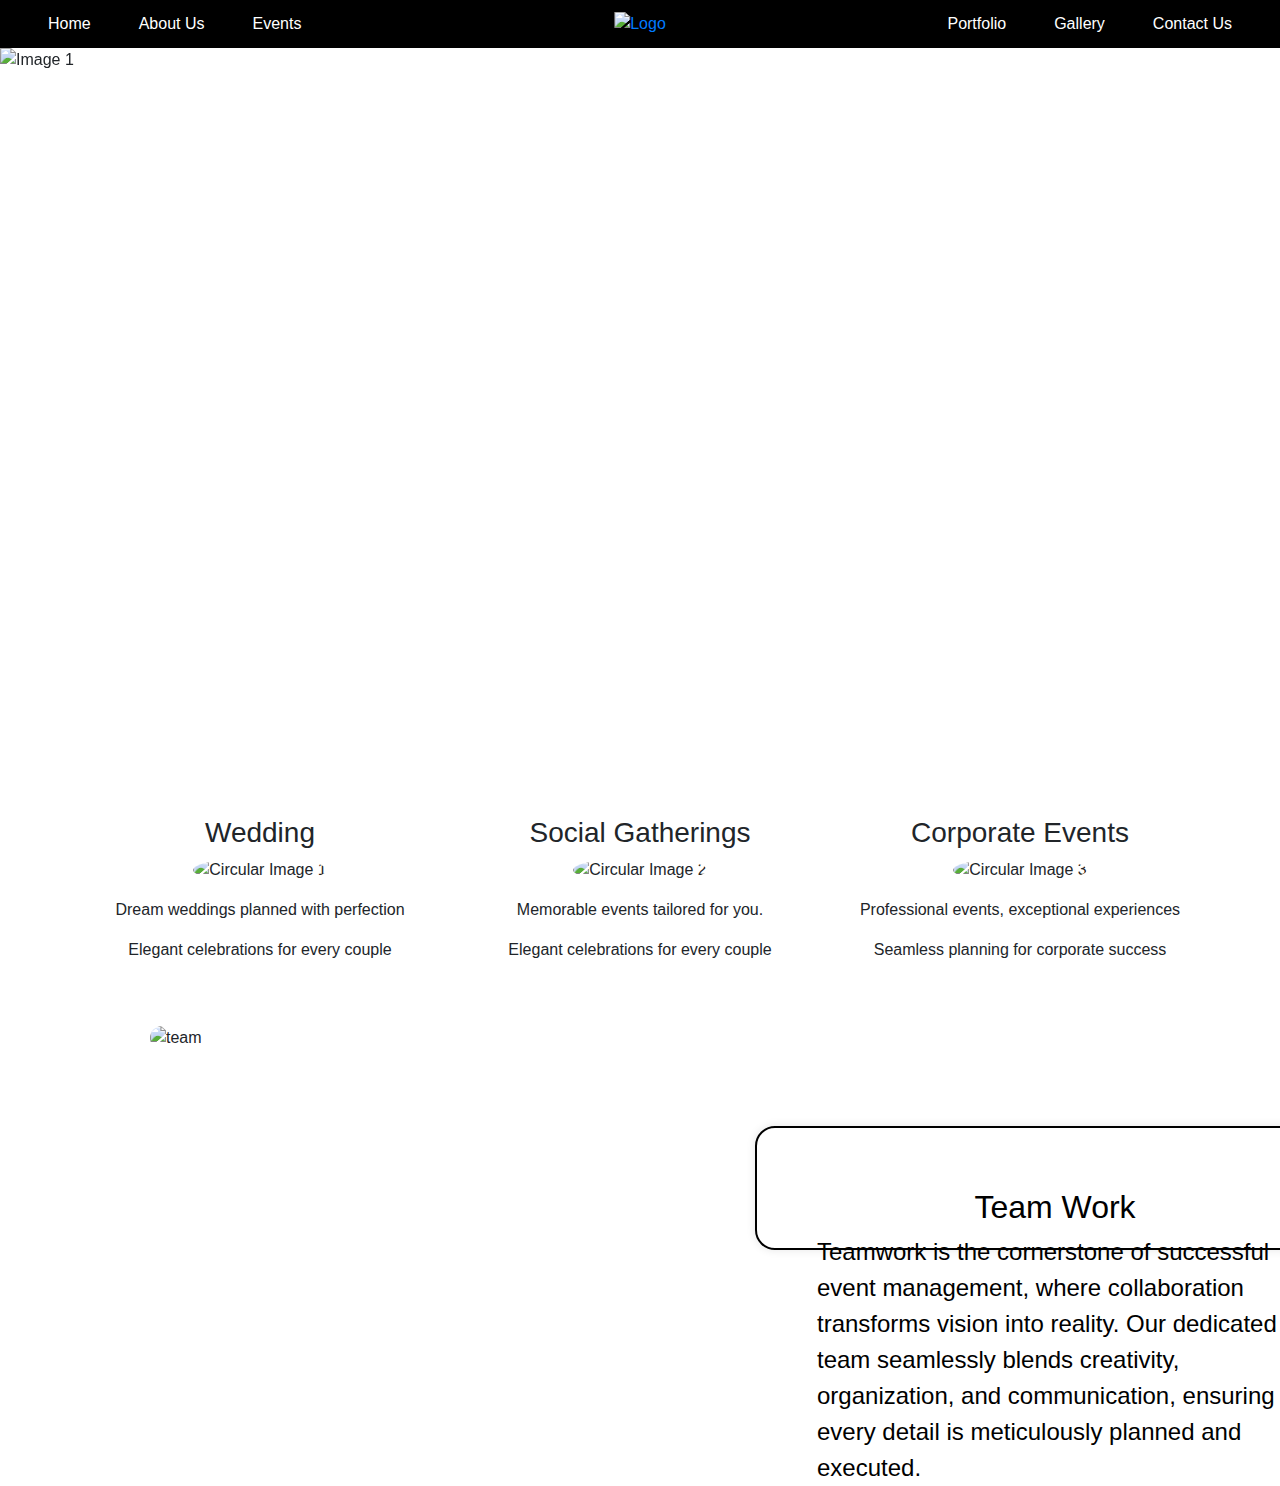
==== src/main/resources/templates/index.html @ 18245f97 "added index.html" ====
<!DOCTYPE html>
<html lang="en">
<head>
    <meta charset="UTF-8">
    <meta name="viewport" content="width=device-width, initial-scale=1.0">
    <title>Navbar with Carousel and Content</title>
    <link href="https://stackpath.bootstrapcdn.com/bootstrap/4.5.2/css/bootstrap.min.css" rel="stylesheet">
    <link rel="stylesheet" href="styles.css">
    <style>
        body {
            margin: 0;
            font-family: Arial, sans-serif;
        }

        .navbar {
            display: flex;
            justify-content: space-between;
            align-items: center;
            background-color: black;   
            /* #333 */
            padding: 12px 24px; /* Increase padding by 20% */
        }

        .navbar ul {
            list-style-type: none;
            margin: 0;
            padding: 0;
            display: flex;
        }

        .navbar ul li {
            margin: 0 12px; /* Increase margin by 20% */
        }

        .navbar ul li a {
            color: white;
            text-decoration: none;
            padding: 12px; /* Increase padding by 20% */
            transition: background 0.3s;
        }

        .navbar ul li a:hover {
            background-color: #575757;
            border-radius: 5px;
        }

        .logo {
            position: absolute;
            left: 50%;
            transform: translateX(-50%);
        }

        .logo img {
            height: 120px; /* Increase height by 20% */
        }

        .navbar-left,
        .navbar-right {
            display: flex;
            align-items: center;
        }

        .carousel-item img {
            height: 80vh; /* Double the original 40vh */
            object-fit: cover;
        }

        .container {
            background-color: white;
        }

        .rounded-circle {
            width: 150px;
            height: 150px;
            object-fit: cover;
        }

        #teamid{
            margin-left: 150px;
            border-radius: 20px;
            z-index: -2;
        }

        .team{
            display: flex;
            flex-wrap: wrap;
            margin-top: 40px;
            background-color: white;
            border: 2px solid black;
            padding: 20px;
            border-radius: 20px;
            box-shadow: 0 0 10px rgba(0,0,0,0.1);
        }
        .main{
            display: inline-block;
            position: relative;
            width: 100%;
            max-width: 600px;
        }

        #tw{
            height: 400px;
            width: 650px;
            margin-top: 100px;
            z-index: 1;
            margin-left: 755px;
            
            text-align: left;
            padding: 60px;
            position: absolute;
            top: 0;
            left: 0;
            width: 100%;
            height: 100%;
            background-color: rgba(0, 0, 0, 0.5); /* Semi-transparent overlay */
            color: white;
            display: flex;
            justify-content: center;
            align-items: center;
            font-size: 1.5rem;
            background-color: white;
            color: black;   
        
        }
    </style>
</head>
<body>
    <nav class="navbar">
        <ul class="navbar-left">
            <li><a href="#home">Home</a></li>
            <li><a href="#about">About Us</a></li>
            <li><a href="#events">Events</a></li>
        </ul>
        <div class="logo">
            <a href="#home"><img src="/LASHKARE EVENT MANAGEMENT (1)-Photoroom.png" alt="Logo"></a>
        </div>
        <ul class="navbar-right">
            <li><a href="#portfolio">Portfolio</a></li>
            <li><a href="#gallery">Gallery</a></li>
            <li><a href="#contact">Contact Us</a></li>
        </ul>
    </nav>

    <div id="carouselExampleIndicators" class="carousel slide" data-ride="carousel" style="height: 80vh;">
        <ol class="carousel-indicators">
            <li data-target="#carouselExampleIndicators" data-slide-to="0" class="active"></li>
            <li data-target="#carouselExampleIndicators" data-slide-to="1"></li>
            <li data-target="#carouselExampleIndicators" data-slide-to="2"></li>
        </ol>
        <div class="carousel-inner" style="height: 100%;">
            <div class="carousel-item active">
                <img src="/wedding_.jpg" class="d-block w-100" alt="Image 1" style="object-fit: cover; height: 100%;">
            </div>
            <div class="carousel-item">
                <img src="bday_splash.jpg" class="d-block w-100" alt="Image 2" style="object-fit: cover; height: 100%;">
            </div>
            <div class="carousel-item">
                <img src="/Stage.jpg" class="d-block w-100" alt="Image 3" style="object-fit: cover; height: 100%;">
            </div>
        </div>
        <a class="carousel-control-prev" href="#carouselExampleIndicators" role="button" data-slide="prev">
            <span class="carousel-control-prev-icon" aria-hidden="true"></span>
            <span class="sr-only">Previous</span>
        </a>
        <a class="carousel-control-next" href="#carouselExampleIndicators" role="button" data-slide="next">
            <span class="carousel-control-next-icon" aria-hidden="true"></span>
            <span class="sr-only">Next</span>
        </a>
    </div>

    <div class="container py-5 bg-white">
        <div class="row text-center">
            <div class="col-md-4">
                <h3>Wedding</h3>
                <img src="/weeding.avif" alt="Circular Image 1" class="rounded-circle mb-3">
                <p>Dream weddings planned with perfection</p>
                <p>Elegant celebrations for every couple</p>
            </div>
            <div class="col-md-4">
                <h3>Social Gatherings</h3>
                <img src="/social-gathering.avif" alt="Circular Image 2" class="rounded-circle mb-3">
                <p>Memorable events tailored for you.</p>
                <p>Elegant celebrations for every couple</p>
            </div>
            <div class="col-md-4">
                <h3>Corporate Events</h3>
                <img src="/corporate_event.jpeg" alt="Circular Image 3" class="rounded-circle mb-3">
                <p>Professional events, exceptional experiences</p>
                <p>Seamless planning for corporate success</p>
            </div>
        </div>
    </div>

    <div >
        <div class="main">
            <img src="/Team_Management.jpg" height= "450px" width = "" alt="team" id="teamid">
            <div class="main team" id="tw" >
                <h2>Team Work</h2>
                <p>Teamwork is the cornerstone of successful event management, 
                    where collaboration transforms vision into reality. Our dedicated team 
                    seamlessly blends creativity, organization, and communication, ensuring
                     every detail is meticulously planned and executed.
            </div>
        </div>
    </div>

    <!-- <iframe src="/Brilliant_team-min-1536x851 (1).webp" frameborder="0" width="100%" height="1000px"></iframe> -->

    <script src="https://code.jquery.com/jquery-3.5.1.slim.min.js"></script>
    <script src="https://cdn.jsdelivr.net/npm/@popperjs/core@2.5.4/dist/umd/popper.min.js"></script>
    <script src="https://stackpath.bootstrapcdn.com/bootstrap/4.5.2/js/bootstrap.min.js"></script>
</body>
</html>
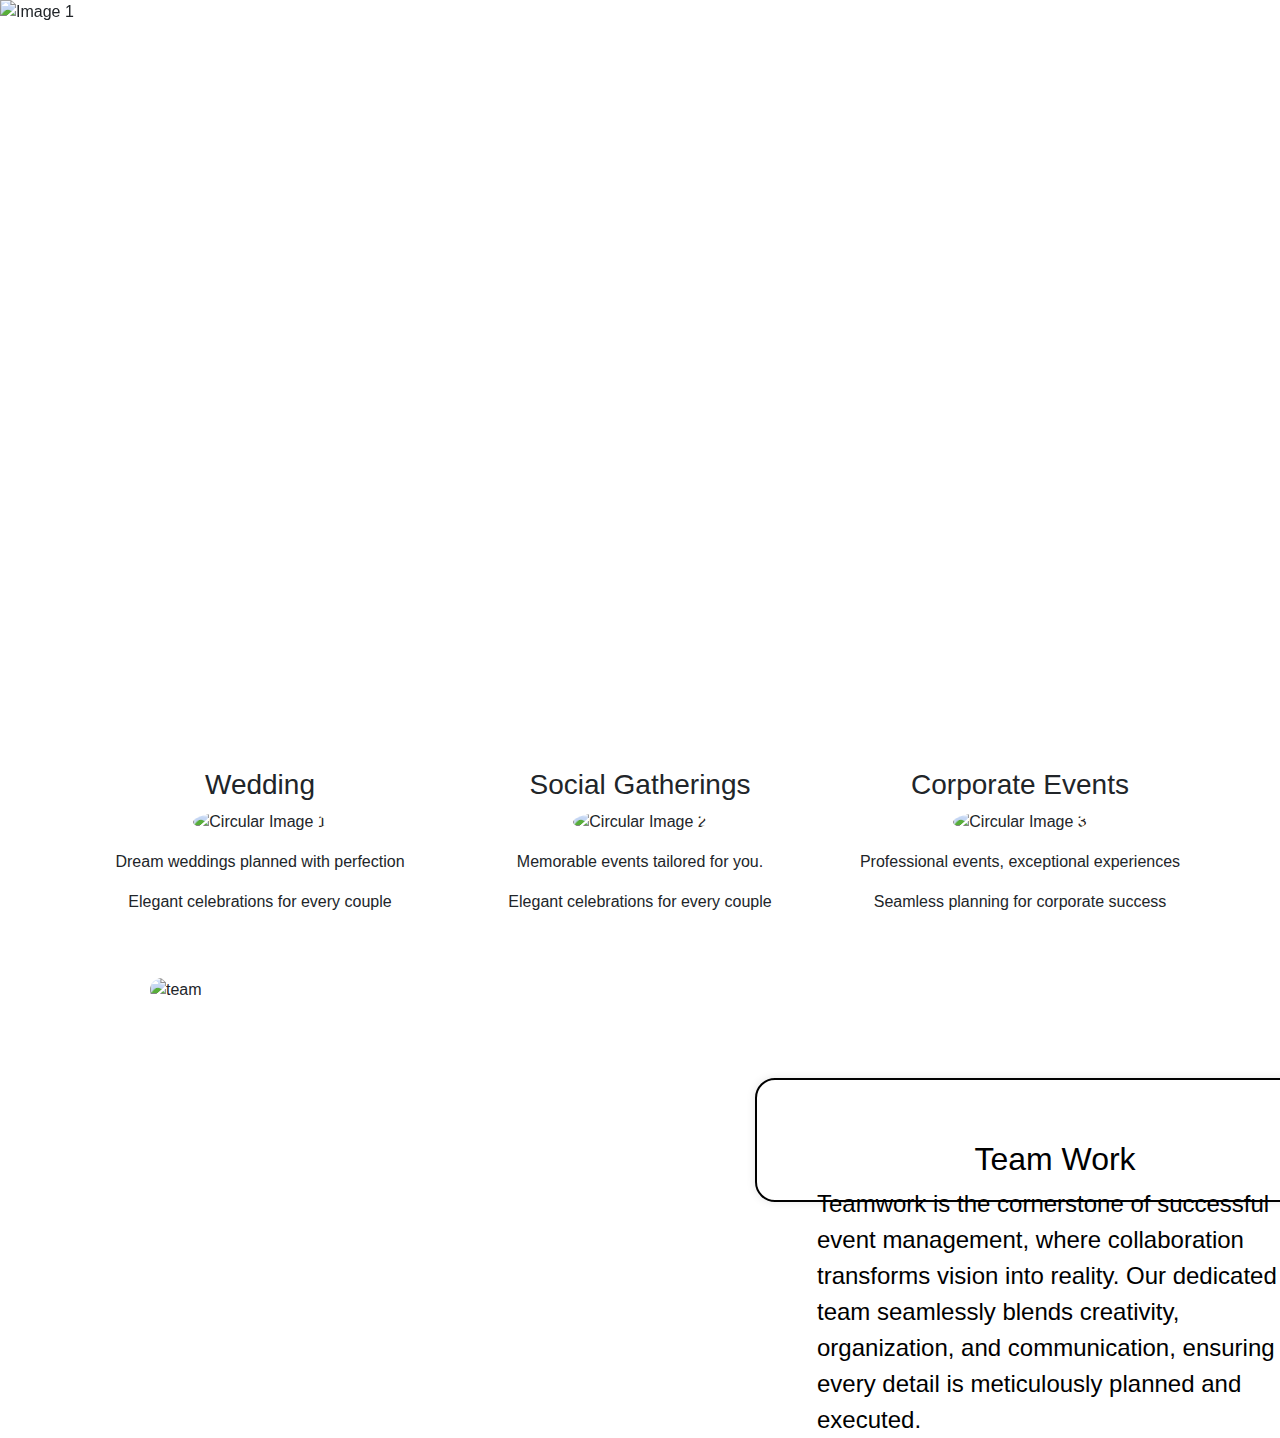
==== commit 36a05ccf: "Added some new file" ====
--- a/src/main/resources/templates/index.html
+++ b/src/main/resources/templates/index.html
@@ -1,65 +1,18 @@
 <!DOCTYPE html>
-<html lang="en">
+<html xmlns:th="http://www.thymeleaf.org">
 <head>
     <meta charset="UTF-8">
     <meta name="viewport" content="width=device-width, initial-scale=1.0">
-    <title>Navbar with Carousel and Content</title>
+    <title>Lakshare_Events-Home </title>
     <link href="https://stackpath.bootstrapcdn.com/bootstrap/4.5.2/css/bootstrap.min.css" rel="stylesheet">
-    <link rel="stylesheet" href="styles.css">
-    <style>
+    <link rel="stylesheet" type="text/css" th:href="@{/CSS/Footer.css}">
+    <link rel="stylesheet" type="text/css" th:href="@{/CSS/Navbar.css}">
+<style>
         body {
             margin: 0;
             font-family: Arial, sans-serif;
         }
-
-        .navbar {
-            display: flex;
-            justify-content: space-between;
-            align-items: center;
-            background-color: black;   
-            /* #333 */
-            padding: 12px 24px; /* Increase padding by 20% */
-        }
-
-        .navbar ul {
-            list-style-type: none;
-            margin: 0;
-            padding: 0;
-            display: flex;
-        }
-
-        .navbar ul li {
-            margin: 0 12px; /* Increase margin by 20% */
-        }
-
-        .navbar ul li a {
-            color: white;
-            text-decoration: none;
-            padding: 12px; /* Increase padding by 20% */
-            transition: background 0.3s;
-        }
-
-        .navbar ul li a:hover {
-            background-color: #575757;
-            border-radius: 5px;
-        }
-
-        .logo {
-            position: absolute;
-            left: 50%;
-            transform: translateX(-50%);
-        }
-
-        .logo img {
-            height: 120px; /* Increase height by 20% */
-        }
-
-        .navbar-left,
-        .navbar-right {
-            display: flex;
-            align-items: center;
-        }
-
+        
         .carousel-item img {
             height: 80vh; /* Double the original 40vh */
             object-fit: cover;
@@ -125,22 +78,9 @@
     </style>
 </head>
 <body>
-    <nav class="navbar">
-        <ul class="navbar-left">
-            <li><a href="#home">Home</a></li>
-            <li><a href="#about">About Us</a></li>
-            <li><a href="#events">Events</a></li>
-        </ul>
-        <div class="logo">
-            <a href="#home"><img src="/LASHKARE EVENT MANAGEMENT (1)-Photoroom.png" alt="Logo"></a>
-        </div>
-        <ul class="navbar-right">
-            <li><a href="#portfolio">Portfolio</a></li>
-            <li><a href="#gallery">Gallery</a></li>
-            <li><a href="#contact">Contact Us</a></li>
-        </ul>
-    </nav>
-
+   <!-- Include NavBar Header Section-->
+    <div th:insert="~{fragment/Navbar :: navbar}"></div>
+    <!-- Start Home Page Content-->
     <div id="carouselExampleIndicators" class="carousel slide" data-ride="carousel" style="height: 80vh;">
         <ol class="carousel-indicators">
             <li data-target="#carouselExampleIndicators" data-slide-to="0" class="active"></li>
@@ -149,13 +89,13 @@
         </ol>
         <div class="carousel-inner" style="height: 100%;">
             <div class="carousel-item active">
-                <img src="/wedding_.jpg" class="d-block w-100" alt="Image 1" style="object-fit: cover; height: 100%;">
+                <img th:src="@{/Images/stage.avif}" class="d-block w-100" alt="Image 1" style="object-fit: cover; height: 100%;">
             </div>
             <div class="carousel-item">
-                <img src="bday_splash.jpg" class="d-block w-100" alt="Image 2" style="object-fit: cover; height: 100%;">
+                <img th:src="@{/Images/bday_cover.avif}" class="d-block w-100" alt="Image 2" style="object-fit: cover; height: 100%;">
             </div>
             <div class="carousel-item">
-                <img src="/Stage.jpg" class="d-block w-100" alt="Image 3" style="object-fit: cover; height: 100%;">
+                <img th:src="@{/Images/corporate_event.jpeg}" class="d-block w-100" alt="Image 3" style="object-fit: cover; height: 100%;">
             </div>
         </div>
         <a class="carousel-control-prev" href="#carouselExampleIndicators" role="button" data-slide="prev">
@@ -172,28 +112,27 @@
         <div class="row text-center">
             <div class="col-md-4">
                 <h3>Wedding</h3>
-                <img src="/weeding.avif" alt="Circular Image 1" class="rounded-circle mb-3">
+                <img th:src="@{/Images/weeding.avif}" alt="Circular Image 1" class="rounded-circle mb-3">
                 <p>Dream weddings planned with perfection</p>
                 <p>Elegant celebrations for every couple</p>
             </div>
             <div class="col-md-4">
                 <h3>Social Gatherings</h3>
-                <img src="/social-gathering.avif" alt="Circular Image 2" class="rounded-circle mb-3">
+                <img th:src="@{/Images/social-gathering.avif}" alt="Circular Image 2" class="rounded-circle mb-3">
                 <p>Memorable events tailored for you.</p>
                 <p>Elegant celebrations for every couple</p>
             </div>
             <div class="col-md-4">
                 <h3>Corporate Events</h3>
-                <img src="/corporate_event.jpeg" alt="Circular Image 3" class="rounded-circle mb-3">
+                <img th:src="@{/Images/corporate_event.jpeg}" alt="Circular Image 3" class="rounded-circle mb-3">
                 <p>Professional events, exceptional experiences</p>
                 <p>Seamless planning for corporate success</p>
             </div>
         </div>
     </div>
-
     <div >
         <div class="main">
-            <img src="/Team_Management.jpg" height= "450px" width = "" alt="team" id="teamid">
+            <img th:src="@{/Images/Team_Management.jpg}" height= "450px" width = "" alt="team" id="teamid">
             <div class="main team" id="tw" >
                 <h2>Team Work</h2>
                 <p>Teamwork is the cornerstone of successful event management, 
@@ -204,6 +143,8 @@
         </div>
     </div>
 
+    <!-- Include Footer Section-->
+    <div th:insert="~{fragment/Footer :: footerfrag}"></div>
     <!-- <iframe src="/Brilliant_team-min-1536x851 (1).webp" frameborder="0" width="100%" height="1000px"></iframe> -->
 
     <script src="https://code.jquery.com/jquery-3.5.1.slim.min.js"></script>
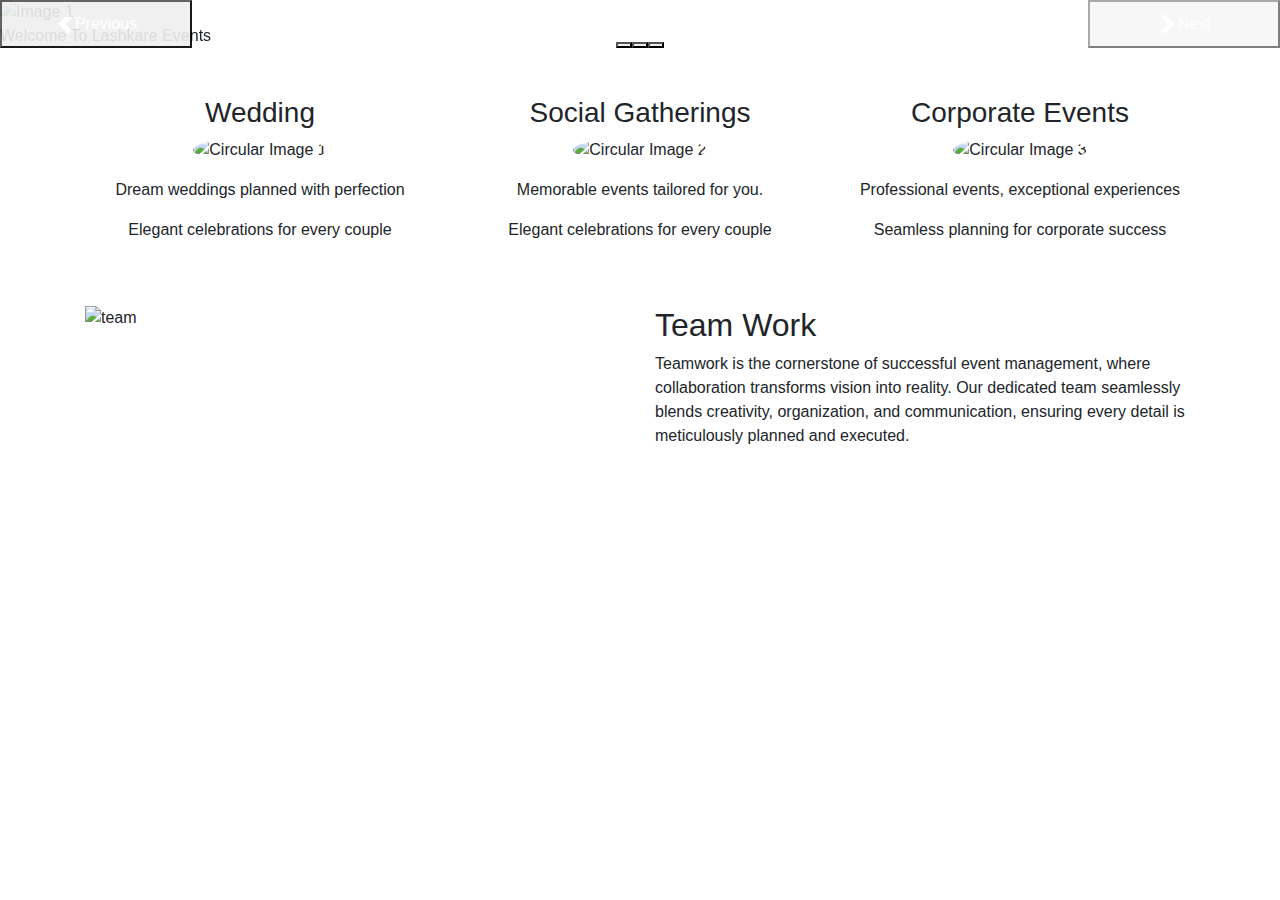
==== commit 40330781: "Done All File" ====
--- a/src/main/resources/templates/index.html
+++ b/src/main/resources/templates/index.html
@@ -1,154 +1,112 @@
 <!DOCTYPE html>
-<html xmlns:th="http://www.thymeleaf.org">
+<html xmlns="http://www.w3.org/1999/xhtml" xmlns:th="http://www.thymeleaf.org" >
 <head>
     <meta charset="UTF-8">
     <meta name="viewport" content="width=device-width, initial-scale=1.0">
     <title>Lakshare_Events-Home </title>
     <link href="https://stackpath.bootstrapcdn.com/bootstrap/4.5.2/css/bootstrap.min.css" rel="stylesheet">
+    <link rel="stylesheet"
+        href="https://stackpath.bootstrapcdn.com/bootstrap/4.5.2/css/bootstrap.min.css">
+    <link rel="stylesheet"
+        href="https://cdnjs.cloudflare.com/ajax/libs/font-awesome/4.7.0/css/font-awesome.min.css">
+    
     <link rel="stylesheet" type="text/css" th:href="@{/CSS/Footer.css}">
     <link rel="stylesheet" type="text/css" th:href="@{/CSS/Navbar.css}">
-<style>
-        body {
-            margin: 0;
-            font-family: Arial, sans-serif;
-        }
-        
-        .carousel-item img {
-            height: 80vh; /* Double the original 40vh */
-            object-fit: cover;
-        }
-
-        .container {
-            background-color: white;
-        }
-
-        .rounded-circle {
-            width: 150px;
-            height: 150px;
-            object-fit: cover;
-        }
-
-        #teamid{
-            margin-left: 150px;
-            border-radius: 20px;
-            z-index: -2;
-        }
-
-        .team{
-            display: flex;
-            flex-wrap: wrap;
-            margin-top: 40px;
-            background-color: white;
-            border: 2px solid black;
-            padding: 20px;
-            border-radius: 20px;
-            box-shadow: 0 0 10px rgba(0,0,0,0.1);
-        }
-        .main{
-            display: inline-block;
-            position: relative;
-            width: 100%;
-            max-width: 600px;
-        }
-
-        #tw{
-            height: 400px;
-            width: 650px;
-            margin-top: 100px;
-            z-index: 1;
-            margin-left: 755px;
-            
-            text-align: left;
-            padding: 60px;
-            position: absolute;
-            top: 0;
-            left: 0;
-            width: 100%;
-            height: 100%;
-            background-color: rgba(0, 0, 0, 0.5); /* Semi-transparent overlay */
-            color: white;
-            display: flex;
-            justify-content: center;
-            align-items: center;
-            font-size: 1.5rem;
-            background-color: white;
-            color: black;   
-        
-        }
+    <link rel="stylesheet" type="text/css" th:href="@{/CSS/index.css}">
+	
+	<style>
+       
     </style>
 </head>
 <body>
    <!-- Include NavBar Header Section-->
-    <div th:insert="~{fragment/Navbar :: navbar}"></div>
-    <!-- Start Home Page Content-->
-    <div id="carouselExampleIndicators" class="carousel slide" data-ride="carousel" style="height: 80vh;">
-        <ol class="carousel-indicators">
-            <li data-target="#carouselExampleIndicators" data-slide-to="0" class="active"></li>
-            <li data-target="#carouselExampleIndicators" data-slide-to="1"></li>
-            <li data-target="#carouselExampleIndicators" data-slide-to="2"></li>
-        </ol>
-        <div class="carousel-inner" style="height: 100%;">
-            <div class="carousel-item active">
-                <img th:src="@{/Images/stage.avif}" class="d-block w-100" alt="Image 1" style="object-fit: cover; height: 100%;">
-            </div>
-            <div class="carousel-item">
-                <img th:src="@{/Images/bday_cover.avif}" class="d-block w-100" alt="Image 2" style="object-fit: cover; height: 100%;">
-            </div>
-            <div class="carousel-item">
-                <img th:src="@{/Images/corporate_event.jpeg}" class="d-block w-100" alt="Image 3" style="object-fit: cover; height: 100%;">
-            </div>
-        </div>
-        <a class="carousel-control-prev" href="#carouselExampleIndicators" role="button" data-slide="prev">
-            <span class="carousel-control-prev-icon" aria-hidden="true"></span>
-            <span class="sr-only">Previous</span>
-        </a>
-        <a class="carousel-control-next" href="#carouselExampleIndicators" role="button" data-slide="next">
-            <span class="carousel-control-next-icon" aria-hidden="true"></span>
-            <span class="sr-only">Next</span>
-        </a>
-    </div>
+    <div th:insert="~{/Navbar :: navbar}"></div>
+    
+     <!-- CAROUSEL OF 3 IMAGES START -->
+   <div id="carouselExampleIndicators" class="carousel slide" data-bs-ride="carousel">
+       <div class="carousel-indicators">
+           <button type="button" data-bs-target="#carouselExampleIndicators" data-bs-slide-to="0" class="active" aria-current="true" aria-label="Slide 1"></button>
+           <button type="button" data-bs-target="#carouselExampleIndicators" data-bs-slide-to="1" aria-label="Slide 2"></button>
+           <button type="button" data-bs-target="#carouselExampleIndicators" data-bs-slide-to="2" aria-label="Slide 3"></button>
+       </div>
+       <div class="carousel-inner">
+           <div class="carousel-item active">
+               <img th:src="@{/Images/wedding_.jpg}" class="d-block w-100" alt="Image 1">
+               <div class="overlay">
+                   <div class="text">Welcome To Lashkare Events</div>
+               </div>
+           </div>
+           <div class="carousel-item">
+               <img th:src="@{/Images/bday_splash.jpg}" class="d-block w-100" alt="Image 2">
+           </div>
+           <div class="carousel-item">
+               <img th:src="@{/Images/Stage.jpg}" class="d-block w-100" alt="Image 3">
+           </div>
+       </div>
+       <button class="carousel-control-prev" type="button" data-bs-target="#carouselExampleIndicators" data-bs-slide="prev">
+           <span class="carousel-control-prev-icon" aria-hidden="true"></span>
+           <span class="visually-hidden">Previous</span>
+       </button>
+       <button class="carousel-control-next" type="button" data-bs-target="#carouselExampleIndicators" data-bs-slide="next">
+           <span class="carousel-control-next-icon" aria-hidden="true"></span>
+           <span class="visually-hidden">Next</span>
+       </button>
+   </div>
+   <!-- CAROUSEL OF 3 IMAGES END -->
 
-    <div class="container py-5 bg-white">
-        <div class="row text-center">
-            <div class="col-md-4">
-                <h3>Wedding</h3>
-                <img th:src="@{/Images/weeding.avif}" alt="Circular Image 1" class="rounded-circle mb-3">
-                <p>Dream weddings planned with perfection</p>
-                <p>Elegant celebrations for every couple</p>
-            </div>
-            <div class="col-md-4">
-                <h3>Social Gatherings</h3>
-                <img th:src="@{/Images/social-gathering.avif}" alt="Circular Image 2" class="rounded-circle mb-3">
-                <p>Memorable events tailored for you.</p>
-                <p>Elegant celebrations for every couple</p>
-            </div>
-            <div class="col-md-4">
-                <h3>Corporate Events</h3>
-                <img th:src="@{/Images/corporate_event.jpeg}" alt="Circular Image 3" class="rounded-circle mb-3">
-                <p>Professional events, exceptional experiences</p>
-                <p>Seamless planning for corporate success</p>
-            </div>
-        </div>
-    </div>
-    <div >
-        <div class="main">
-            <img th:src="@{/Images/Team_Management.jpg}" height= "450px" width = "" alt="team" id="teamid">
-            <div class="main team" id="tw" >
-                <h2>Team Work</h2>
-                <p>Teamwork is the cornerstone of successful event management, 
-                    where collaboration transforms vision into reality. Our dedicated team 
-                    seamlessly blends creativity, organization, and communication, ensuring
-                     every detail is meticulously planned and executed.
-            </div>
-        </div>
-    </div>
+   <!-- CIRCULAR IMAGE SECTION FOR 3 IMAGES START -->
+   <div class="container py-5 bg-white">
+       <div class="row text-center">
+           <div class="col-md-4">
+               <h3>Wedding</h3>
+               <img th:src="@{/Images/weeding.avif}" alt="Circular Image 1" class="rounded-circle mb-3">
+               <p>Dream weddings planned with perfection</p>
+               <p>Elegant celebrations for every couple</p>
+           </div>
+           <div class="col-md-4">
+               <h3>Social Gatherings</h3>
+               <img th:src="@{/Images/social-gathering.avif}" alt="Circular Image 2" class="rounded-circle mb-3">
+               <p>Memorable events tailored for you.</p>
+               <p>Elegant celebrations for every couple</p>
+           </div>
+           <div class="col-md-4">
+               <h3>Corporate Events</h3>
+               <img th:src="@{/Images/corporate_event.jpeg}" alt="Circular Image 3" class="rounded-circle mb-3">
+               <p>Professional events, exceptional experiences</p>
+               <p>Seamless planning for corporate success</p>
+           </div>
+       </div>
+   </div>
+   <!-- CIRCULAR IMAGE SECTION FOR 3 IMAGES END -->
+
+   <!-- TEAM WORK SECTION START -->
+   <div class="container">
+       <div class="row">
+           <div class="col-md-6">
+               <img th:src="@{/Images/Team_Management.jpg}" class="img-fluid" alt="team">
+           </div>
+           <div class="col-md-6">
+               <h2>Team Work</h2>
+               <p>Teamwork is the cornerstone of successful event management, where collaboration transforms vision into reality. Our dedicated team seamlessly blends creativity, organization, and communication, ensuring every detail is meticulously planned and executed.</p>
+           </div>
+       </div>
+   </div>
+   <!-- TEAM WORK SECTION END -->
+    
+
+
+    
 
     <!-- Include Footer Section-->
-    <div th:insert="~{fragment/Footer :: footerfrag}"></div>
-    <!-- <iframe src="/Brilliant_team-min-1536x851 (1).webp" frameborder="0" width="100%" height="1000px"></iframe> -->
-
+   <div id="footer-placeholder" th:insert="~{/Footer :: footerfrag}"></div>
+   
+    <!-- Include the JavaScript file -->
+    <script th:src="@{/JS/toggleMenu.js}"></script>
+    
+    <script src="https://cdn.jsdelivr.net/npm/bootstrap@5.3.3/dist/js/bootstrap.bundle.min.js"></script>
     <script src="https://code.jquery.com/jquery-3.5.1.slim.min.js"></script>
     <script src="https://cdn.jsdelivr.net/npm/@popperjs/core@2.5.4/dist/umd/popper.min.js"></script>
     <script src="https://stackpath.bootstrapcdn.com/bootstrap/4.5.2/js/bootstrap.min.js"></script>
+    
 </body>
 </html>